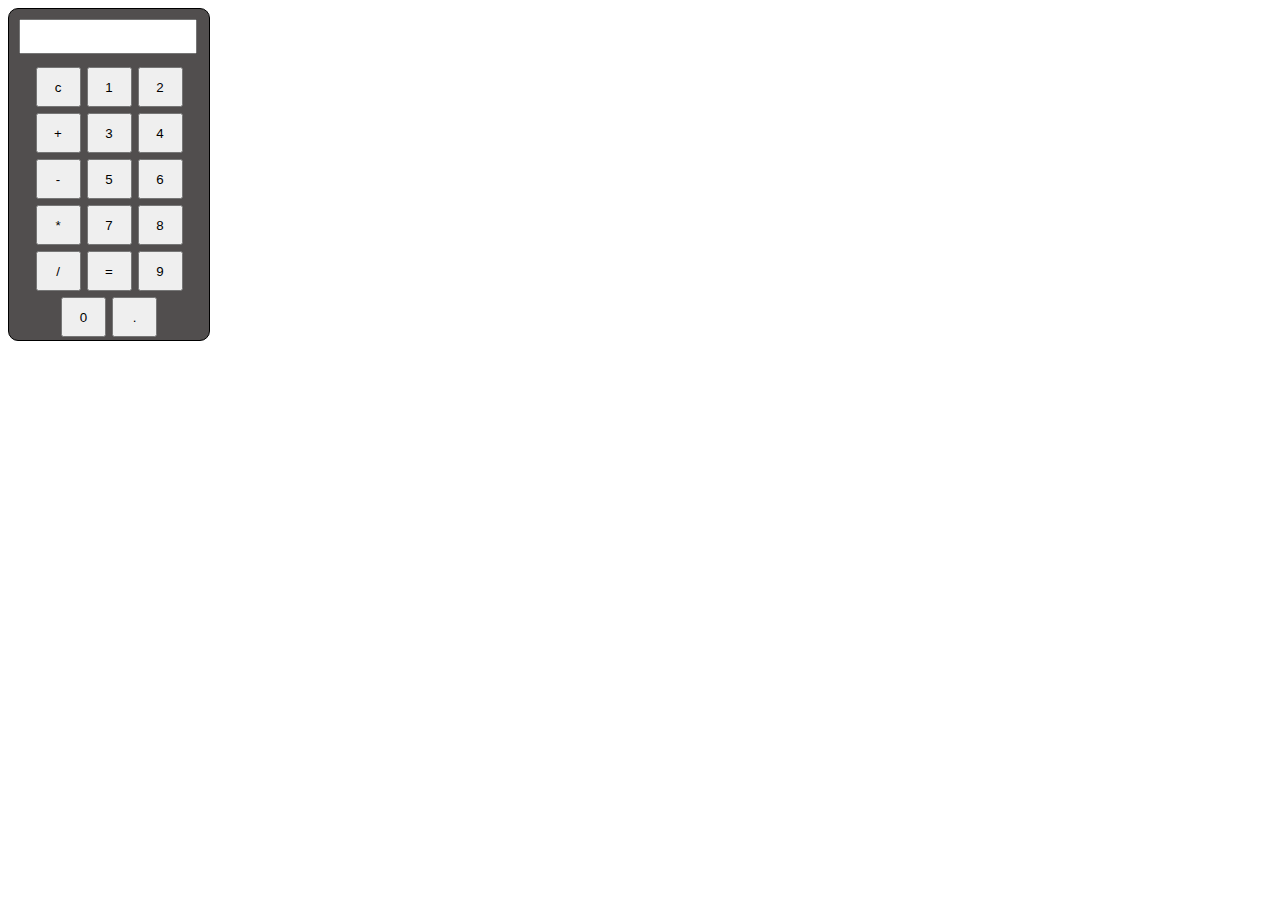
==== index.html @ 0dfe43fe "commited" ====
<!DOCTYPE html>
<html lang="en">

<head>
  <meta charset="UTF-8">
  <meta name="viewport" content="width=device-width, initial-scale=1.0">
  <title>My Calculator</title>
  <link rel="stylesheet" href="cal.css">
</head>

<body>
  <div id="calculator" style="background-color: #514e4e;">
    <input type="text" id="display" readonly>
    <div class="btn-container">
      <button class="btn"
        onclick="currentDisplay =''; document.querySelector('#display').value=currentDisplay">c</button>
      <button class="btn"
        onclick="currentDisplay +='1'; document.querySelector('#display').value=currentDisplay">1</button>
      <button class="btn"
        onclick="currentDisplay +='2'; document.querySelector('#display').value=currentDisplay">2</button>
      <button class="btn"
        onclick="currentDisplay +='+'; document.querySelector('#display').value=currentDisplay">+</button>
      <button class="btn"
        onclick="currentDisplay +='3'; document.querySelector('#display').value=currentDisplay">3</button>
      <button class="btn"
        onclick="currentDisplay +='4'; document.querySelector('#display').value=currentDisplay">4</button>
      <button class="btn"
        onclick="currentDisplay +='-'; document.querySelector('#display').value=currentDisplay">-</button>
      <button class="btn"
        onclick="currentDisplay +='5'; document.querySelector('#display').value=currentDisplay">5</button>
      <button class="btn"
        onclick="currentDisplay +='6'; document.querySelector('#display').value=currentDisplay">6</button>
      <button class="btn"
        onclick="currentDisplay +='*'; document.querySelector('#display').value=currentDisplay">*</button>
      <button class="btn"
        onclick="currentDisplay +='7'; document.querySelector('#display').value=currentDisplay">7</button>
      <button class="btn"
        onclick="currentDisplay +='8'; document.querySelector('#display').value=currentDisplay">8</button>
      <button class="btn"
        onclick="currentDisplay +='/'; document.querySelector('#display').value=currentDisplay">/</button>
      <button class="btn"
        onclick="
        let result = eval(currentDisplay);
        currentDisplay =result; document.querySelector('#display').value=currentDisplay">=</button>
      <button class="btn"
        onclick="currentDisplay +='9'; document.querySelector('#display').value=currentDisplay">9</button>
      <button class="btn"
        onclick="currentDisplay +='0'; document.querySelector('#display').value=currentDisplay">0</button>
      <button class="btn"
        onclick="currentDisplay +='.'; document.querySelector('#display').value=currentDisplay">.</button>
    </div>
  </div>
  <script>
    let currentDisplay = '';
    document.querySelector('#display').value = currentDisplay;
  </script>
</body>

</html>
---- cal.css ----
#calculator {
  border: 1px solid black;
  border-radius: 10px;
  width: 200px;
}
#display{
  margin: 10px;
  width: 85%;
  font-size: 25px;
  
}
.btn{
  height: 40px;
  width:  45px;
  margin: 3px;
}
.btn-container{
  display: flex;
  flex-wrap: wrap;
  justify-content:center;
}
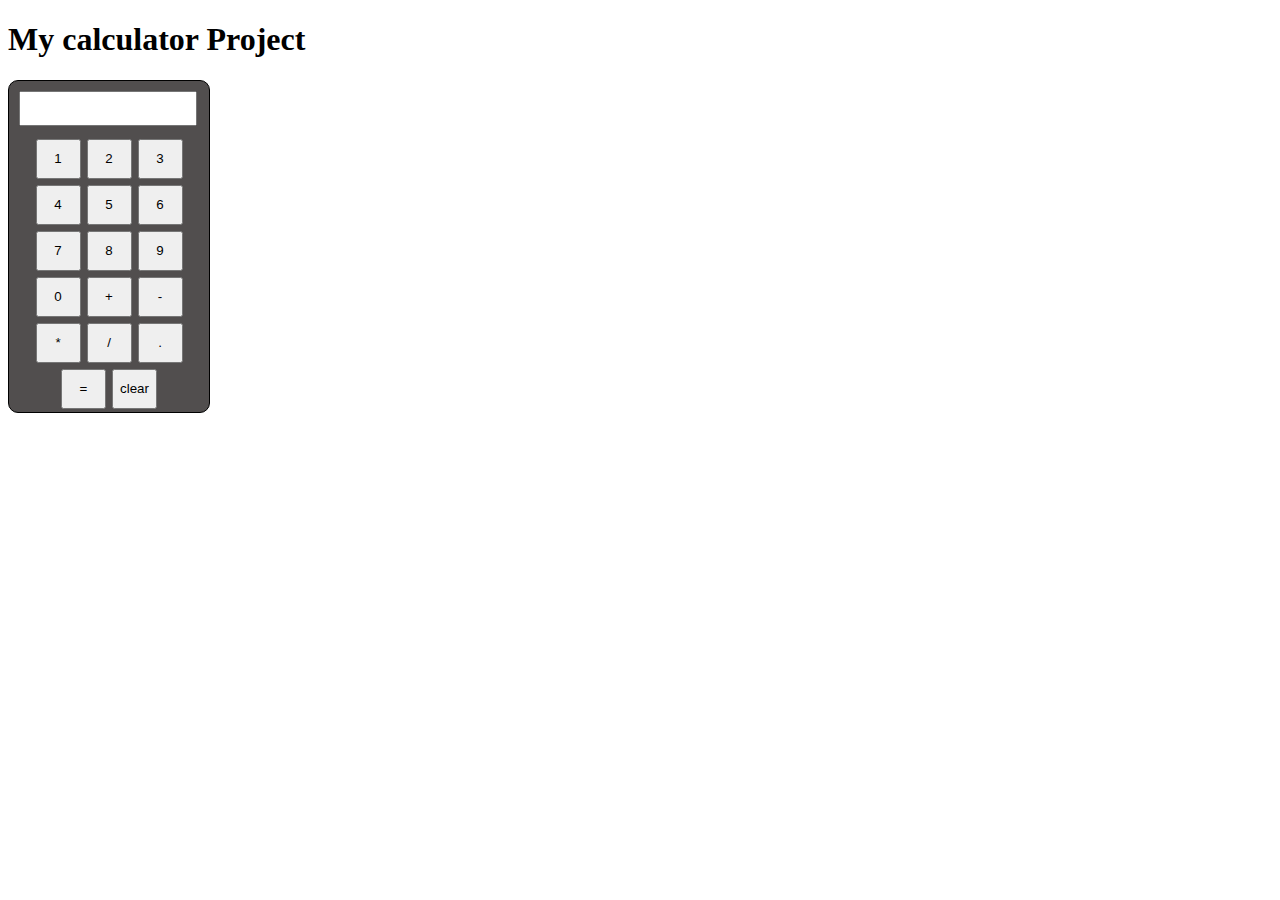
==== commit 184c67ff: "html" ====
--- a/index.html
+++ b/index.html
@@ -5,49 +5,68 @@
   <meta charset="UTF-8">
   <meta name="viewport" content="width=device-width, initial-scale=1.0">
   <title>My Calculator</title>
-  <link rel="stylesheet" href="cal.css">
+  <link rel="stylesheet" href="style.css">
 </head>
 
 <body>
+  <h1>My calculator Project</h1>
   <div id="calculator" style="background-color: #514e4e;">
     <input type="text" id="display" readonly>
     <div class="btn-container">
-      <button class="btn"
-        onclick="currentDisplay =''; document.querySelector('#display').value=currentDisplay">c</button>
+
       <button class="btn"
         onclick="currentDisplay +='1'; document.querySelector('#display').value=currentDisplay">1</button>
+
       <button class="btn"
         onclick="currentDisplay +='2'; document.querySelector('#display').value=currentDisplay">2</button>
+     
+      <button class="btn"
+        onclick="currentDisplay +='3'; document.querySelector('#display').value=currentDisplay">3</button>
+
+      <button class="btn"
+        onclick="currentDisplay +='4'; document.querySelector('#display').value=currentDisplay">4</button>
+
+      
+      <button class="btn"
+        onclick="currentDisplay +='5'; document.querySelector('#display').value=currentDisplay">5</button>
+
+      <button class="btn"
+        onclick="currentDisplay +='6'; document.querySelector('#display').value=currentDisplay">6</button>
+     
+      <button class="btn"
+        onclick="currentDisplay +='7'; document.querySelector('#display').value=currentDisplay">7</button>
+
+      <button class="btn"
+        onclick="currentDisplay +='8'; document.querySelector('#display').value=currentDisplay">8</button>
+
+      <button class="btn"
+        onclick="currentDisplay +='9'; document.querySelector('#display').value=currentDisplay">9</button>
+
+      <button class="btn"
+        onclick="currentDisplay +='0'; document.querySelector('#display').value=currentDisplay">0</button>
+      
+        
       <button class="btn"
         onclick="currentDisplay +='+'; document.querySelector('#display').value=currentDisplay">+</button>
-      <button class="btn"
-        onclick="currentDisplay +='3'; document.querySelector('#display').value=currentDisplay">3</button>
-      <button class="btn"
-        onclick="currentDisplay +='4'; document.querySelector('#display').value=currentDisplay">4</button>
-      <button class="btn"
+
+        <button class="btn"
         onclick="currentDisplay +='-'; document.querySelector('#display').value=currentDisplay">-</button>
-      <button class="btn"
-        onclick="currentDisplay +='5'; document.querySelector('#display').value=currentDisplay">5</button>
-      <button class="btn"
-        onclick="currentDisplay +='6'; document.querySelector('#display').value=currentDisplay">6</button>
-      <button class="btn"
+
+        <button class="btn"
         onclick="currentDisplay +='*'; document.querySelector('#display').value=currentDisplay">*</button>
-      <button class="btn"
-        onclick="currentDisplay +='7'; document.querySelector('#display').value=currentDisplay">7</button>
-      <button class="btn"
-        onclick="currentDisplay +='8'; document.querySelector('#display').value=currentDisplay">8</button>
-      <button class="btn"
+
+        <button class="btn"
         onclick="currentDisplay +='/'; document.querySelector('#display').value=currentDisplay">/</button>
-      <button class="btn"
-        onclick="
+
+        <button class="btn"
+        onclick="currentDisplay +='.'; document.querySelector('#display').value=currentDisplay">.</button>
+
+        <button class="btn" onclick="
         let result = eval(currentDisplay);
         currentDisplay =result; document.querySelector('#display').value=currentDisplay">=</button>
+
       <button class="btn"
-        onclick="currentDisplay +='9'; document.querySelector('#display').value=currentDisplay">9</button>
-      <button class="btn"
-        onclick="currentDisplay +='0'; document.querySelector('#display').value=currentDisplay">0</button>
-      <button class="btn"
-        onclick="currentDisplay +='.'; document.querySelector('#display').value=currentDisplay">.</button>
+        onclick="currentDisplay =''; document.querySelector('#display').value=currentDisplay">clear</button>
     </div>
   </div>
   <script>
--- a/style.css
+++ b/style.css
@@ -0,0 +1,22 @@
+
+#calculator {
+  border: 1px solid black;
+  border-radius: 10px;
+  width: 200px;
+}
+#display{
+  margin: 10px;
+  width: 85%;
+  font-size: 25px;
+  
+}
+.btn{
+  height: 40px;
+  width:  45px;
+  margin: 3px;
+}
+.btn-container{
+  display: flex;
+  flex-wrap: wrap;
+  justify-content:center;
+}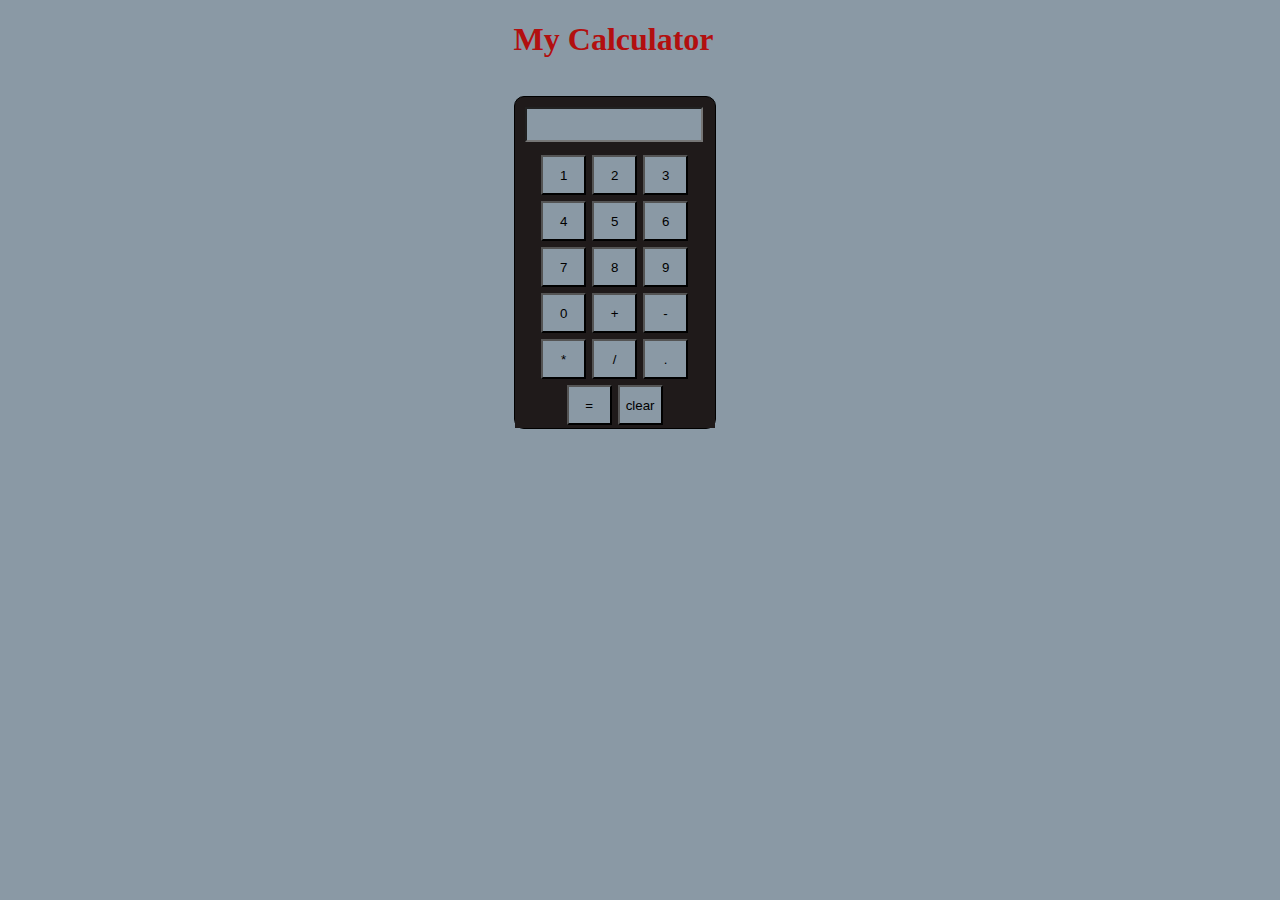
==== commit 56e655cc: "commited'" ====
--- a/index.html
+++ b/index.html
@@ -9,8 +9,8 @@
 </head>
 
 <body>
-  <h1>My calculator Project</h1>
-  <div id="calculator" style="background-color: #514e4e;">
+  <h1 style="color: #b20f0f;margin-left: 40%;">My Calculator</h1>
+  <div id="calculator" style="background-color: #1f1a1a; margin:3% 40%;">
     <input type="text" id="display" readonly>
     <div class="btn-container">
 
@@ -75,4 +75,4 @@
   </script>
 </body>
 
-</html>+</html>
--- a/style.css
+++ b/style.css
@@ -1,4 +1,6 @@
-
+*{
+  background-color: #8a99a5;
+}
 #calculator {
   border: 1px solid black;
   border-radius: 10px;
@@ -19,4 +21,5 @@
   display: flex;
   flex-wrap: wrap;
   justify-content:center;
+  background-color: #1f1a1a;
 }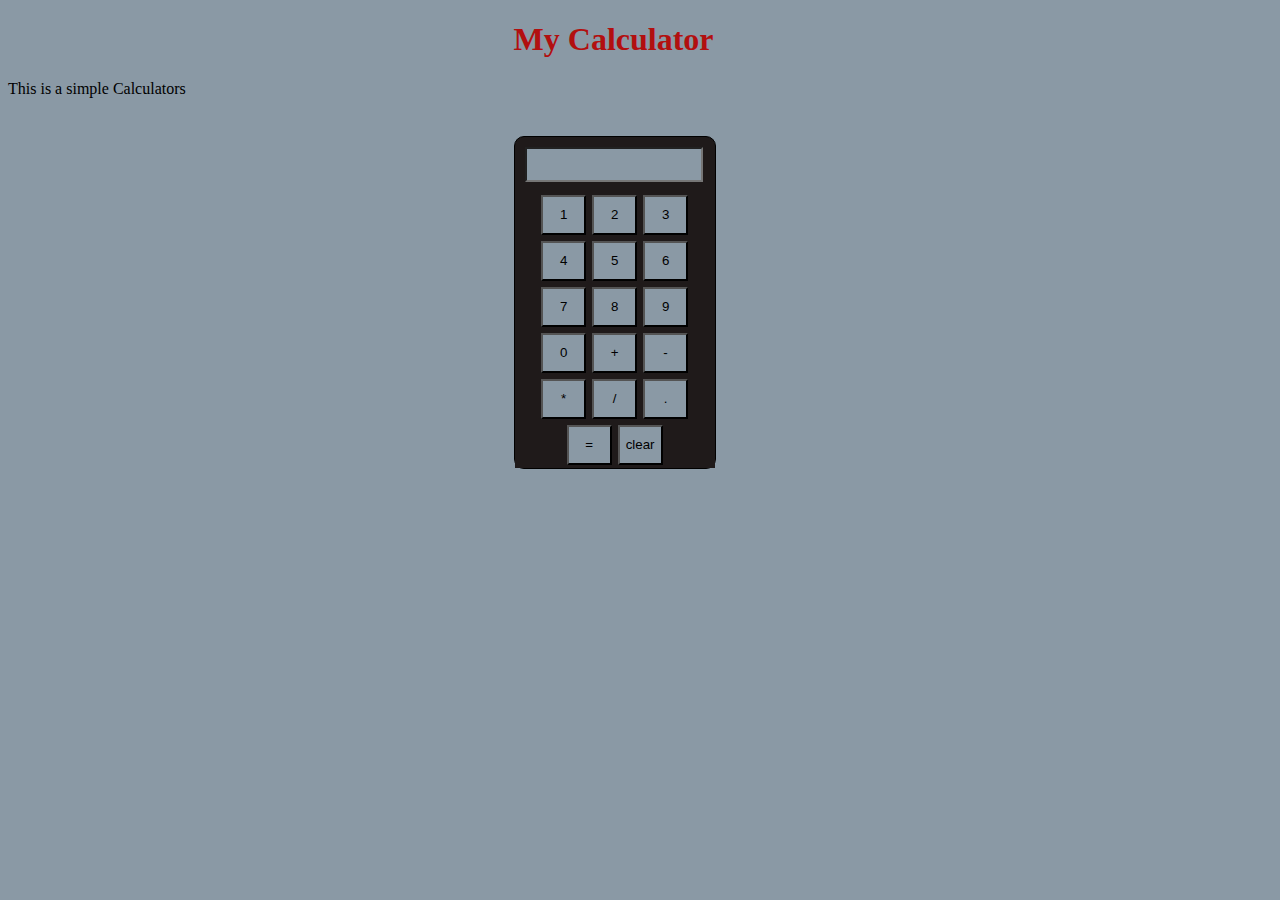
==== commit 10f6a61b: "Update index.html" ====
--- a/index.html
+++ b/index.html
@@ -10,6 +10,7 @@
 
 <body>
   <h1 style="color: #b20f0f;margin-left: 40%;">My Calculator</h1>
+  <p>This is a simple Calculators</p>
   <div id="calculator" style="background-color: #1f1a1a; margin:3% 40%;">
     <input type="text" id="display" readonly>
     <div class="btn-container">
